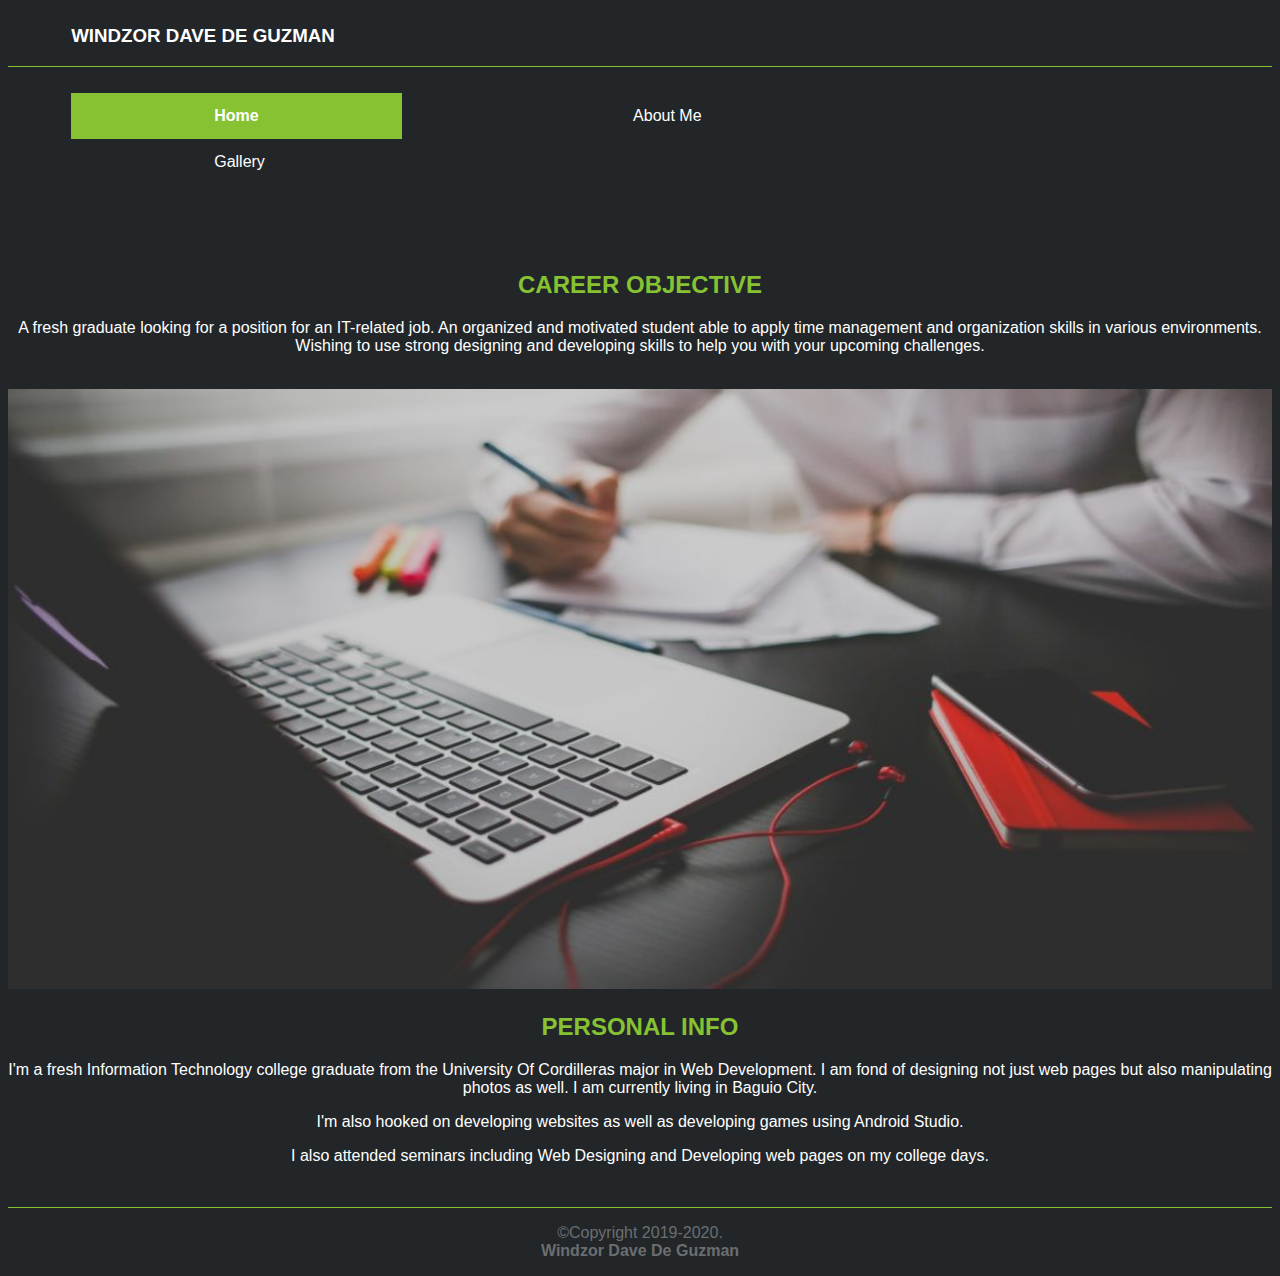
==== index.html @ d0c440e1 "sana mag commit na" ====
<!DOCTYPE html>
<html>
<head>
	<title>My Resume</title>
	<link href="css/main.css" rel="stylesheet" type="text/css" />
</head>

<!--Start of body-->
<!--Header-->
<body>
	<header>
		<h3 class="mname">WINDZOR DAVE DE GUZMAN</h3>
		<hr>
		<br>
		<!--Menu-->
		<div id="container">
			<span>
				<nav>
					<ul class="nav">
						<li><a class="active" href ="index.html">Home</a></li>
						<li><a href ="about.html">About Me</a></li>
						<li><a href ="gallery.html">Gallery</a></li>	
					</ul>
				</nav>
			</span>
		</div>
	</header>
	<br>
	<br>
	<!--Objective-->
	<section align="center" class="section">
		<article>
			<h2 class="intro">CAREER OBJECTIVE</h2>
			<p>
				A fresh graduate looking for a position for an IT-related job. An organized and motivated
				student able to apply time management and organization skills in various environments. Wishing
				to use strong designing and developing skills to help you with your upcoming challenges.
			</p>
			<br>
			<img src="img/design.jpg" alt="laptop with designer photo" class="frontimg" />
			
		</article>	
		<section>
			
			<!--Personal Info-->
			<section>
				<h2>PERSONAL INFO</h2>
				<p>
					I'm a fresh Information Technology college graduate from the University Of Cordilleras major
					in Web Development. I am fond of designing not just web pages but also manipulating photos as well.
					I am currently living in Baguio City.
				</p>
				<aside>
					<p>
					I'm also hooked on developing websites as well as developing games using Android Studio.</p>
					<p>I also 
						attended seminars including Web Designing and Developing web pages on my college days.
					</p>
					<br> 
				</aside>
				<!--<aside>
					<h4>WHO AM I?</h4>
					<p>Of course! I'm just a simple student, not that rich. Hmmmm. I guess, average. I love taking photos and editing photos BUT the problem is I don't have enough money to buy materials that's why my level of photography is too low. *Thanks to Picsart* Oooops! Dramas are not allowed here, this is my portfolio, not a goodbye letter.</p><br />
				</aside>-->
			</section>
			<hr>

			<!--Footer-->
			<div id="footer">
				<footer>
					<p class="footer">&copy;Copyright 2019-2020.<br>
						<strong>Windzor Dave De Guzman</p></strong>
					</footer>



				</body>
				</html>
---- css/main.css ----
/* TOP */
/*index.html*/

body {
	background-color: #222629;
	color: white;

}

hr {
	height: 1px;
	color: #86C232;
	background-color:#86C232;
	border:none;
}
/*H3 = name */
h3, h2, p {
	font-family: Trebuchet MS, Helvetica, sans-serif;
}

h3.mname {
	margin-left: 5%;
	margin-top: 2%;

}

h2 {
	color: #86C232;
}

/*MENU LIST HERE*/

ul {
	list-style-type: none; /*to remove bullets lol*/
	margin: 0;
	padding: 0;
	overflow: hidden;
	background-color: #222629;

	
}

li {
	float:left;
	margin-left: 5%;
	margin-right: 2%;


}

li a { /* sa loob ng li */
	display: block;
	color: white;
	text-align: center;
	padding: 14px 143px;
	text-decoration: none;
	font-family: Trebuchet MS, Helvetica, sans-serif;	
	font-size: 100%;


}


li a:hover:not(.active) {
	background-color: #474B4F;

}

.active {
	background-color: #86C232;
	font-weight: bold;
}

.container{
	width:100%;
	margin:auto;
	overflow:hidden;
}
.frontimg{
	width:100%;
	margin:auto;
	

}

/*body*/

.intro {
	color: #86C232;
	margin-top: 50px;
}
.section {
	margin: auto;
}

.footer {
	color: #6B6E70;
}

img {
	width: 100%;
	height: 600px;
	object-fit:fill;
	
}



/* about.html*/ 

.myimg {
	padding: none;
	height: 15%;
	width: 15%;
	border-radius: 100%;

}

.main {
	margin-top: 5%;
}
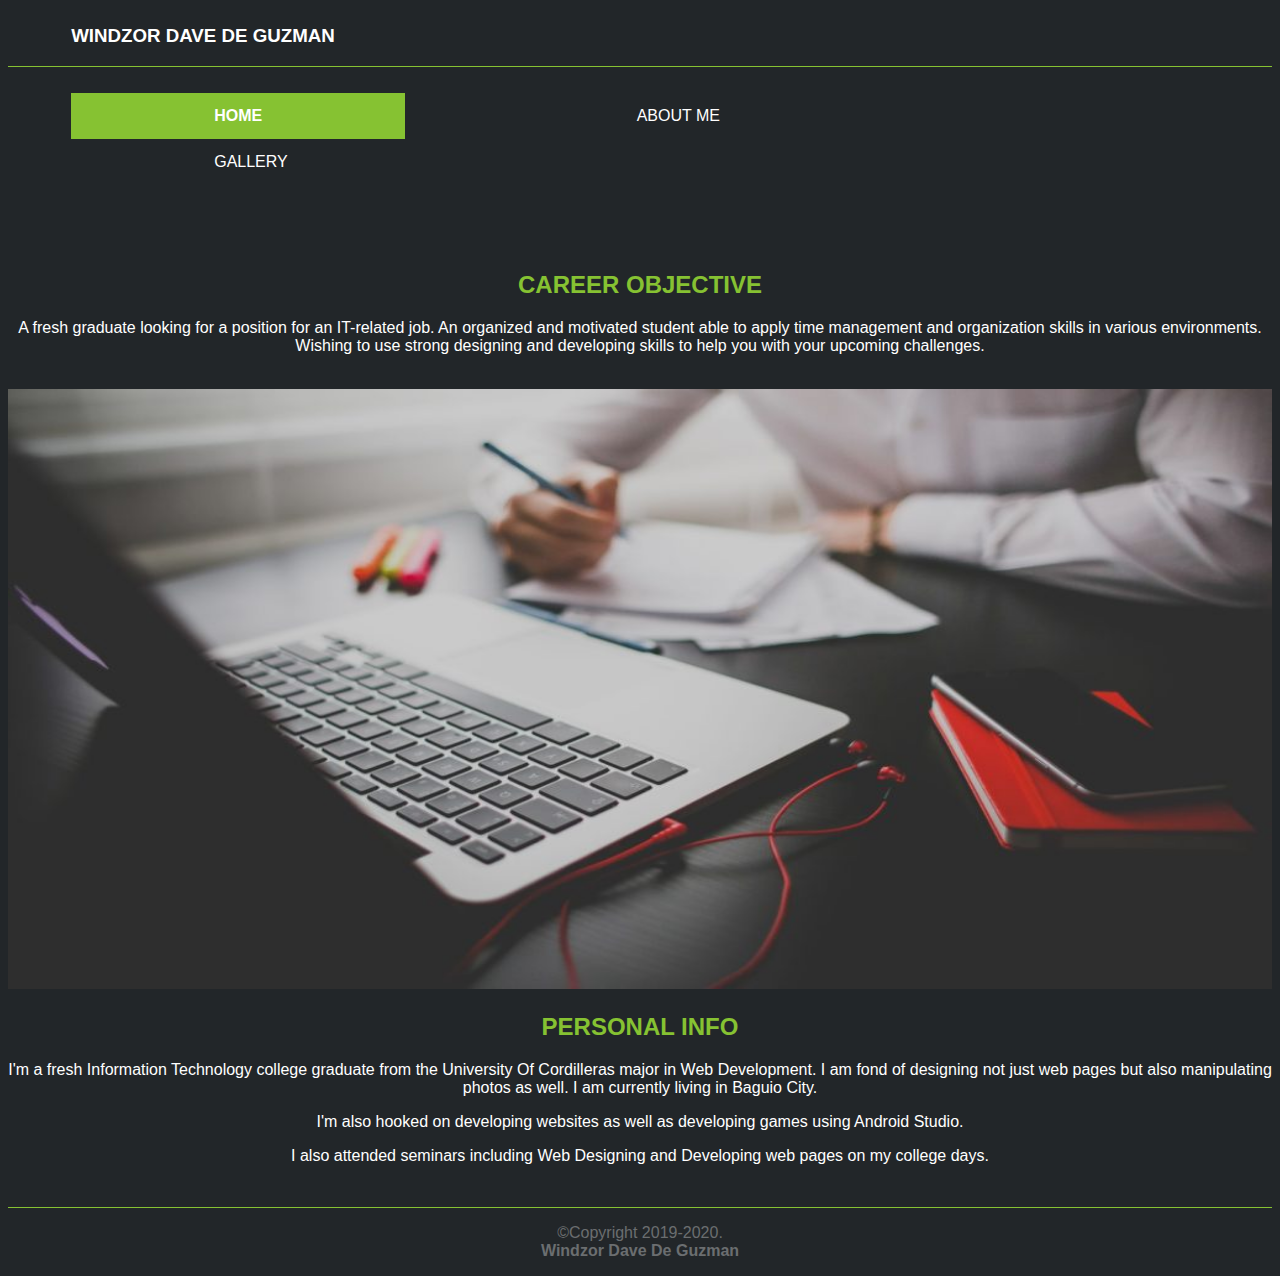
==== commit 5ce82654: "nth Commit" ====
--- a/index.html
+++ b/index.html
@@ -1,8 +1,11 @@
 <!DOCTYPE html>
 <html>
 <head>
+	<meta charset="utf-8">
 	<title>My Resume</title>
 	<link href="css/main.css" rel="stylesheet" type="text/css" />
+	<link href="css/about_css.css" rel="stylesheet" type="text/css" />
+
 </head>
 
 <!--Start of body-->
--- a/css/main.css
+++ b/css/main.css
@@ -4,7 +4,7 @@
 body {
 	background-color: #222629;
 	color: white;
-
+	
 }
 
 hr {
@@ -56,6 +56,7 @@
 	text-decoration: none;
 	font-family: Trebuchet MS, Helvetica, sans-serif;	
 	font-size: 100%;
+	text-transform: uppercase;
 
 
 }
@@ -71,7 +72,7 @@
 	font-weight: bold;
 }
 
-.container{
+#container{
 	width:100%;
 	margin:auto;
 	overflow:hidden;
@@ -93,7 +94,7 @@
 	margin: auto;
 }
 
-.footer {
+div#footer {
 	color: #6B6E70;
 }
 
@@ -101,22 +102,4 @@
 	width: 100%;
 	height: 600px;
 	object-fit:fill;
-	
-}
-
-
-
-/* about.html*/ 
-
-.myimg {
-	padding: none;
-	height: 15%;
-	width: 15%;
-	border-radius: 100%;
-
-}
-
-.main {
-	margin-top: 5%;
-}
-
+}--- a/css/about_css.css
+++ b/css/about_css.css
@@ -0,0 +1,83 @@
+/* about.html*/ 
+
+
+.highlight {
+	color: white;
+}
+
+.highlight_contact {
+	color: #86C232;	
+}
+.myimg {
+	border: solid;
+	height: 15%;
+	width: 15%;
+	border-radius: 50%;
+
+}
+
+.main {
+	margin-top: 5%;
+}
+
+/*about_skills*/
+.myskills {
+	margin-left: 20px;
+}
+
+.container {
+	width: 95%;
+	background-color: #474B4F;
+	padding: 5px;
+}
+
+
+.skills { /*percentage text*/
+	text-align: right;
+	padding: 2px;
+	color: black;
+	font-weight: bold;
+
+}
+
+.pedit {
+	width: 65%; /*100 x .60 - percentage that want to get */
+	background-color: #86C232;
+	font-family: Trebuchet MS, Helvetica, sans-serif;	
+
+}
+.cs {
+	width: 75%; /*100 x .50 - percentage that want to get */
+	background-color: #86C232;
+	font-family: Trebuchet MS, Helvetica, sans-serif;	
+}
+.htm {
+	width: 85%; /*100 x .85 - percentage that want to get */
+	background-color: #86C232;
+	font-family: Trebuchet MS, Helvetica, sans-serif;	
+}
+
+.program {
+	width: 55%; /*100 x .55 - percentage that want to get */
+	background-color: #86C232;
+	font-family: Trebuchet MS, Helvetica, sans-serif;	
+}
+
+aside.bars {
+	padding: 15px;
+	background:#101820FF;
+	margin-top:10px;
+	margin-bottom:25px;
+	width: 50%;
+}
+/*sidebar*/
+aside.sidebar{
+  width: 30%;
+  float: right;
+  margin-right: 5%;
+  margin-top: 5%;
+  padding: 15px;
+  background: #474B4F;
+  line-height: 1.6;
+}
+
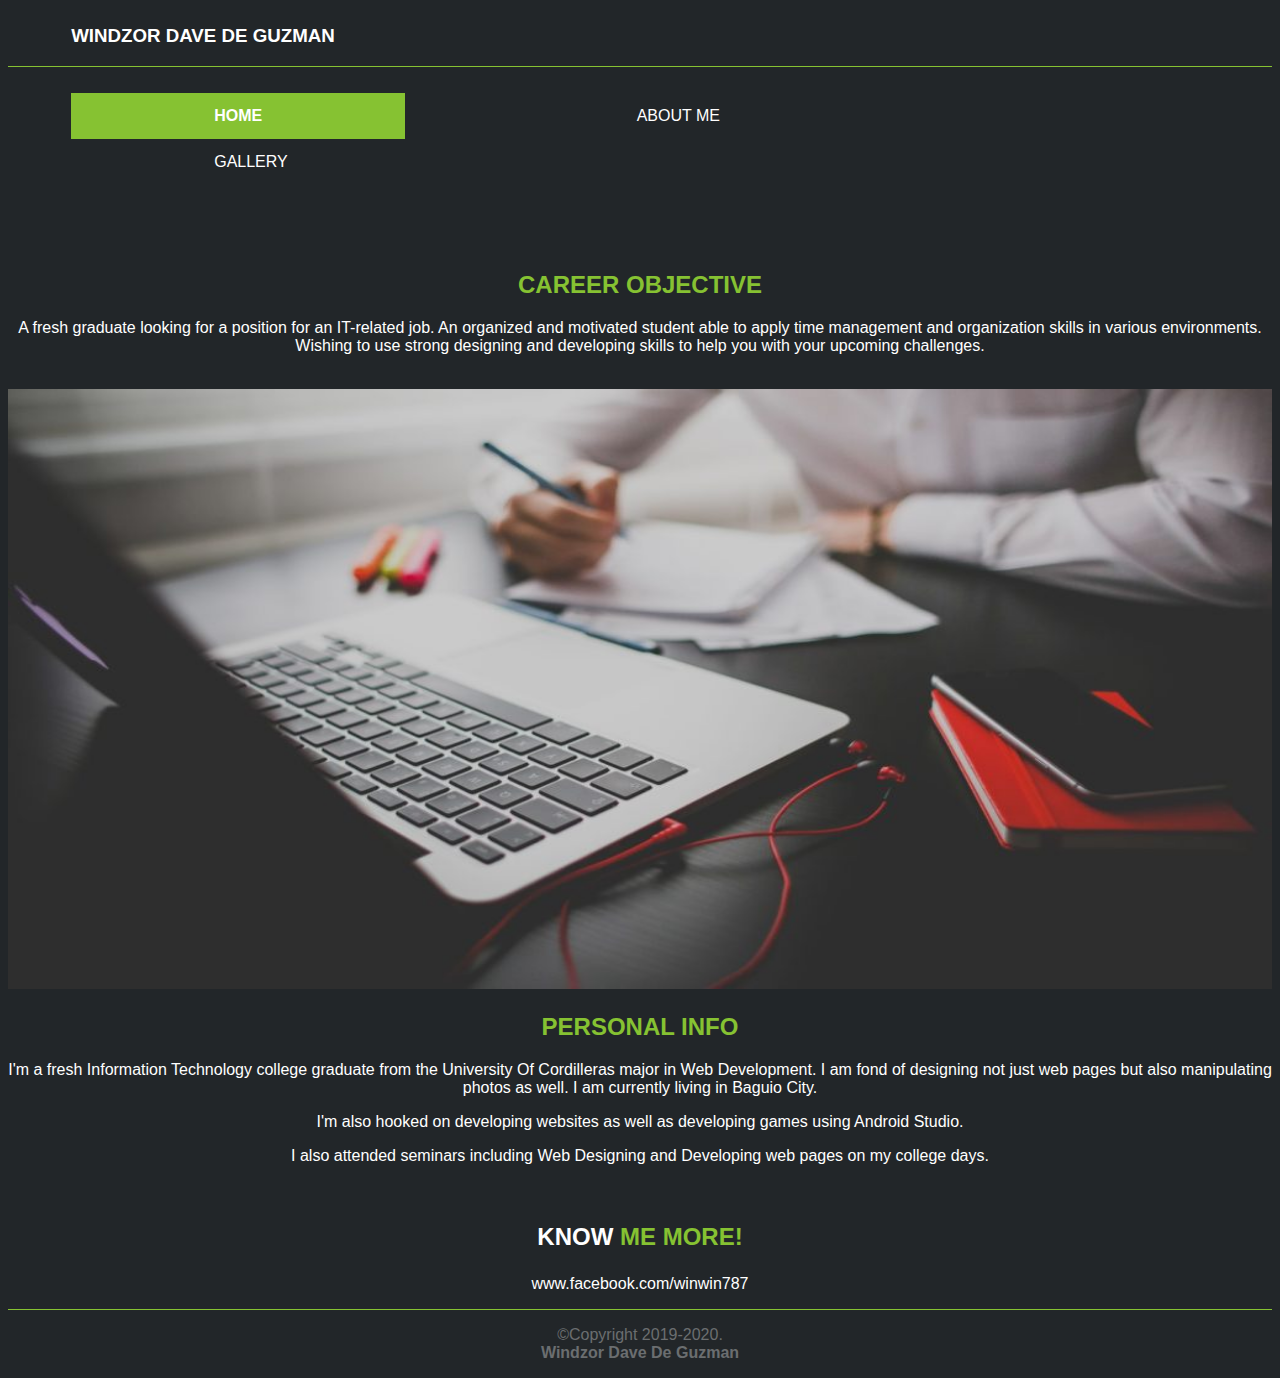
==== commit 9e62aa86: "Update index.html" ====
--- a/index.html
+++ b/index.html
@@ -61,11 +61,11 @@
 					</p>
 					<br> 
 				</aside>
-				<!--<aside>
-					<h4>WHO AM I?</h4>
-					<p>Of course! I'm just a simple student, not that rich. Hmmmm. I guess, average. I love taking photos and editing photos BUT the problem is I don't have enough money to buy materials that's why my level of photography is too low. *Thanks to Picsart* Oooops! Dramas are not allowed here, this is my portfolio, not a goodbye letter.</p><br />
-				</aside>-->
+				
 			</section>
+			
+			<h2><p><span class="highlight">KNOW</span> ME MORE!</p></h2>
+			<p><i class="fa fa-facebook"></i>     www.facebook.com/winwin787</p>
 			<hr>
 
 			<!--Footer-->
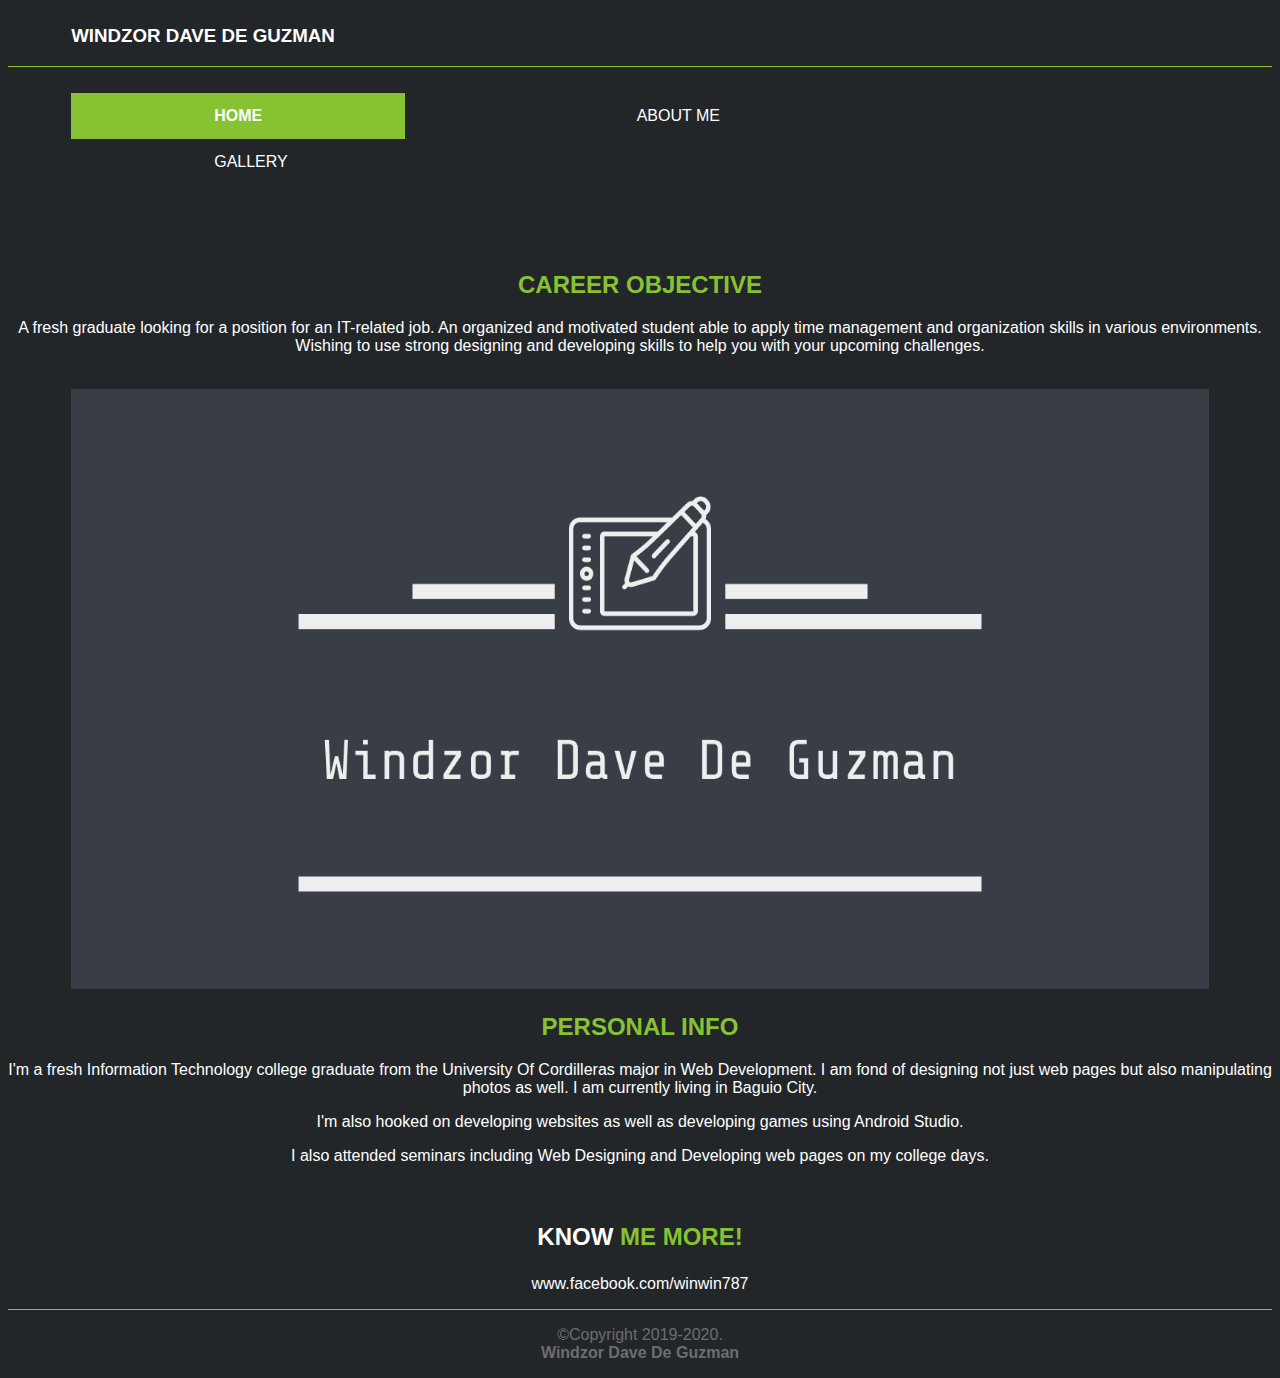
==== commit 95cfc4ff: "some changes here" ====
--- a/index.html
+++ b/index.html
@@ -5,6 +5,7 @@
 	<title>My Resume</title>
 	<link href="css/main.css" rel="stylesheet" type="text/css" />
 	<link href="css/about_css.css" rel="stylesheet" type="text/css" />
+	<link href="css/medq.css" rel="stylesheet" type="text/css" />
 
 </head>
 
@@ -40,7 +41,7 @@
 				to use strong designing and developing skills to help you with your upcoming challenges.
 			</p>
 			<br>
-			<img src="img/design.jpg" alt="laptop with designer photo" class="frontimg" />
+			<img src="img/mylogo.png" alt="mylogo" class="frontimg" />
 			
 		</article>	
 		<section>
@@ -53,7 +54,7 @@
 					in Web Development. I am fond of designing not just web pages but also manipulating photos as well.
 					I am currently living in Baguio City.
 				</p>
-				<aside>
+				<aside class="remove">
 					<p>
 					I'm also hooked on developing websites as well as developing games using Android Studio.</p>
 					<p>I also 
--- a/css/main.css
+++ b/css/main.css
@@ -78,7 +78,7 @@
 	overflow:hidden;
 }
 .frontimg{
-	width:100%;
+	width:90%;
 	margin:auto;
 	
 
--- a/css/about_css.css
+++ b/css/about_css.css
@@ -10,9 +10,9 @@
 }
 .myimg {
 	border: solid;
-	height: 15%;
-	width: 15%;
-	border-radius: 50%;
+	height: 13%;
+	width: 13%;
+	border-radius: 20%;
 
 }
 
@@ -22,7 +22,7 @@
 
 /*about_skills*/
 .myskills {
-	margin-left: 20px;
+	margin-left: 1%;
 }
 
 .container {
@@ -69,6 +69,7 @@
 	margin-top:10px;
 	margin-bottom:25px;
 	width: 50%;
+
 }
 /*sidebar*/
 aside.sidebar{
@@ -79,5 +80,35 @@
   padding: 15px;
   background: #474B4F;
   line-height: 1.6;
+  border: solid 1px;
 }
 
+/*additional skills @bottom */
+
+aside.ad_skills{ /*Additional Skills*/
+	float:right;
+	width: 20%;
+	margin-right: 20%;
+	clear: right;
+}
+aside.ad_skills2{ /*Personal info*/
+	margin-left: 20%;
+	width: 30%;
+	margin-right: 20%;
+	
+}
+
+div.additional_skills {
+	margin-left: 3%;
+}
+div.additional_skills2{
+	margin-left: 3%;
+}
+
+.certs { /*certificates*/
+	width: 20%;
+	float: right;
+
+	margin-right: 20%;
+	
+}
--- a/css/medq.css
+++ b/css/medq.css
@@ -0,0 +1,67 @@
+/* Portrait */
+@media only screen and (max-width: 600px) { /*start */
+
+	p  {
+		line-height: 2.5;
+	}
+
+	/* index */
+
+	.frontimg {
+		width: 90%;
+		height: 60%;
+	}
+
+	h3.mname {
+		text-align: center;
+		margin-top: 5%;
+	}
+
+	aside.remove { /*some of the paragraph */
+		display: none;
+	}
+
+	li a, .active{
+		float:none;
+		width: 50%;
+		text-align: center;
+		margin-top: 2%;
+
+	}
+
+	/* about */ 
+
+	.myimg {
+		width: 40%;
+		border: none;
+		border-radius: 70%;
+	}
+
+	p.remove {
+		display: none;
+	}
+
+	.myskills { /*text*/
+		margin-left: 5%;	 
+	}
+	aside.bars {
+		margin-left: 10%;
+		width: 70%;
+
+	}
+
+	/*sidebar*/
+	aside.sidebar {
+		display: none;	
+	}
+
+	aside.ad_skills { /*Additional Skills*/
+		float:right;
+		width: 20%;
+		margin-right: 20%;
+		clear: right;
+	}
+
+
+	} /*end of mquery */
+
